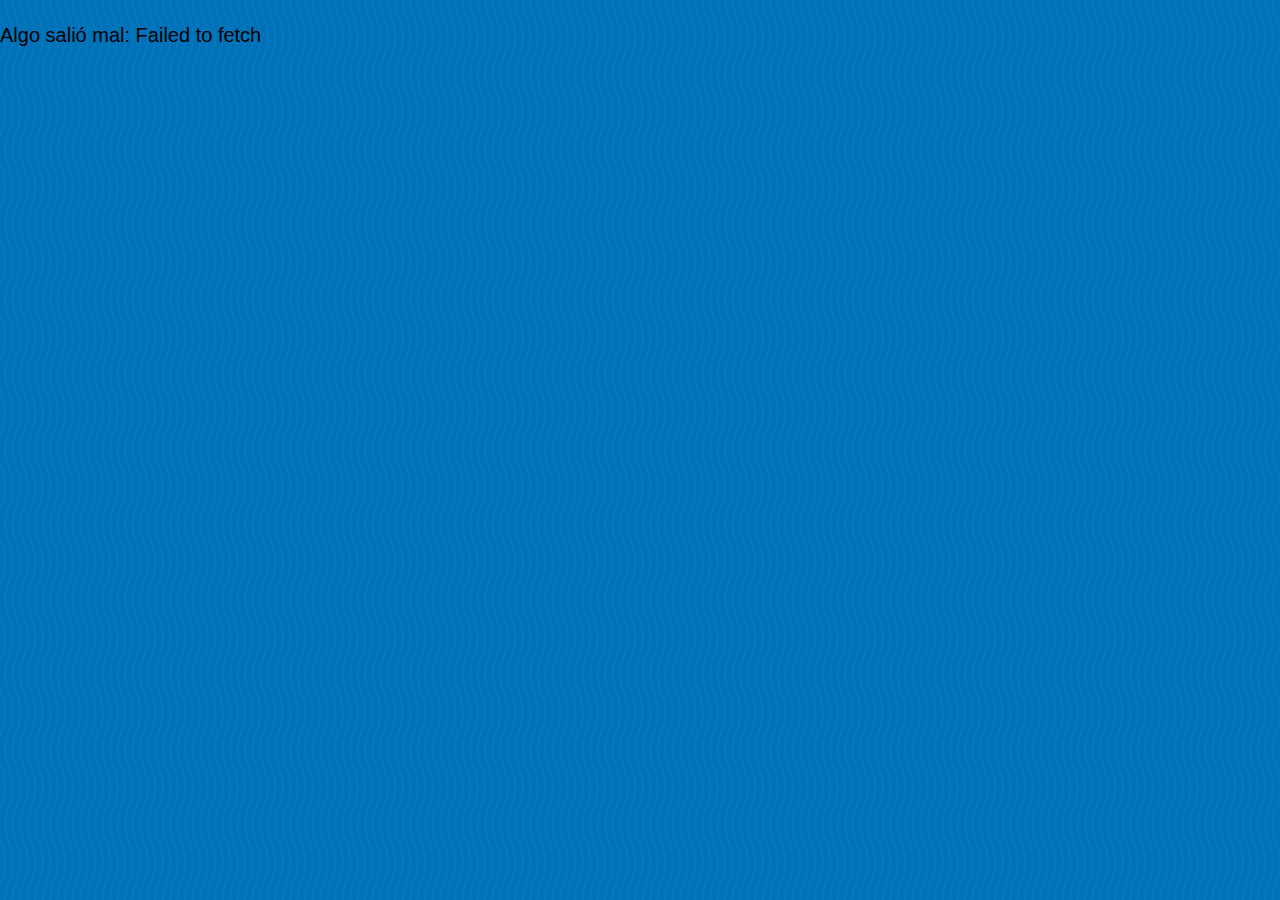
==== Ejercicio 1/codigo-otros-1.1/index.html @ 905e076a "Se repararon los archivos" ====
<!DOCTYPE html>
<html lang="en">
<head>
    <meta charset="UTF-8">
    <meta http-equiv="X-UA-Compatible" content="IE=edge">
    <meta name="viewport" content="width=device-width, initial-scale=1.0">
    <link rel="stylesheet" href="./assets/css/styles.css">
    <title>APIs</title>
</head>
<body>
    <p class="name"></p>
    <p class="blog"></p>
    <p class="location"></p> <!-- Se agrega el elemento <p> para mostrar la ubicación -->

    <script src="./assets/js/app.js"></script>
</body>
</html>
---- Ejercicio 1/codigo-otros-1.1/assets/css/styles.css ----
/* normalize.css v8.0.1 | MIT License | github.com/necolas/normalize.css */

/* Estilos generales */
button,
hr,
input {
  overflow: visible;
}
progress,
sub,
sup {
  vertical-align: baseline;
}
[type="checkbox"],
[type="radio"],
legend {
  box-sizing: border-box;
  padding: 0;
}
html {
  line-height: 1.15;
  -webkit-text-size-adjust: 100%;
}
body {
  margin: 0;
}
details,
main {
  display: block;
}
h1 {
  font-size: 2em;
  margin: 0.67em 0;
}
hr {
  box-sizing: content-box;
  height: 0;
}
code,
kbd,
pre,
samp {
  font-family: monospace, monospace;
  font-size: 1em;
}
a {
  background-color: transparent;
}
abbr[title] {
  border-bottom: none;
  text-decoration: underline;
  text-decoration: underline dotted;
}
b,
strong {
  font-weight: bolder;
}
small {
  font-size: 80%;
}
sub,
sup {
  font-size: 75%;
  line-height: 0;
  position: relative;
}
sub {
  bottom: -0.25em;
}
sup {
  top: -0.5em;
}
img {
  border-style: none;
}

/* ERROR: Declaración duplicada de la variable --grey */
/* Variables */
html {
  --grey: #e7e7e7;
  --gray: var(--grey); /* Se agrega una nueva variable --gray con el mismo valor que --grey */
  --blue: #0072B9;
  --pink: #D60087;
  --yellow: #ffc600;
  --black: #2e2e2e;
  --red: #c73737;
  --green: #61e846;
  --text-shadow: 2px 2px 0 rgba(0,0,0,0.2);
  --box-shadow: 0 0 5px 5px rgba(0,0,0,0.2);
  font-size: 62.5%;
  font-family: -apple-system, BlinkMacSystemFont, 'Segoe UI', Roboto, Oxygen, Ubuntu, Cantarell, 'Open Sans', 'Helvetica Neue', sans-serif;
  box-sizing: border-box;
}

*, *:before, *:after {
  box-sizing: inherit;
}

body {
  font-size: 2rem;
  line-height: 1.5;
  background-color: var(--blue);
  background-image: url("data:image/svg+xml,%3Csvg width='20' height='100' xmlns='http://www.w3.org/2000/svg'%3E%3Cpath d='M0 21.184c.13.357.264.72.402 1.088l.661 1.768C4.653 33.64 6 39.647 6 50c0 10.271-1.222 15.362-4.928 24.629-.383.955-.74 1.869-1.072 2.75v6.225c.73-2.51 1.691-5.139 2.928-8.233C6.722 65.888 8 60.562 8 50c0-10.626-1.397-16.855-5.063-26.66l-.662-1.767C1.352 19.098.601 16.913 0 14.85v6.335zm20 0C17.108 13.258 16 8.077 16 0h2c0 5.744.574 9.951 2 14.85v6.334zm0 56.195c-2.966 7.86-4 13.123-4 22.621h2c0-6.842.542-11.386 2-16.396v-6.225zM6 0c0 8.44 1.21 13.718 4.402 22.272l.661 1.768C14.653 33.64 16 39.647 16 50c0 10.271-1.222 15.362-4.928 24.629C7.278 84.112 6 89.438 6 100h2c0-10.271 1.222-15.362 4.928-24.629C16.722 65.888 18 60.562 18 50c0-10.626-1.397-16.855-5.063-26.66l-.662-1.767C9.16 13.223 8 8.163 8 0H6z' fill='%23fff' fill-rule='nonzero' fill-opacity='.1' opacity='.349'/%3E%3C/svg%3E%0A");
  background-size: 15px; 
}

  .helper Divs */
.wrapper {
  max-width: 1000px;
  margin: 4rem auto;
  padding: 2rem;
  background: white;
}

.box,
.wrapper {
  box-shadow: 0 0 3px 5px rgba(0, 0, 0, 0.08653);
}

a {
  color: var(--blue);
  text-decoration-color: var(--yellow);
}

a.button,
button,
input[type="button"] {
  color: white;
  background: var(--pink);
  padding: 1rem;
  border: 0;
  border: 2px solid transparent;
  text-decoration: none;
  font-weight: 600;
  font-size: 2rem;
}

:focus {
  outline-color: var(--pink);
}

fieldset {
  border: 1px solid black;
}

input:not([type="checkbox"]):not([type="radio"]),
textarea,
select {
  display: block;
  padding: 1rem;
  border: 1px solid var(--grey);
}

.success {
  border: 1px solid red;
}

h1,
h2,
h3,
h4,
h5,
h6 {
  color: white;
  margin-top: 0;
  line-height: 1;
  text-shadow: var(--text-shadow);
}

.wrapper h1,
.wrapper h2,
.wrapper h3,
.wrapper h4,
.wrapper h5,
.wrapper h6 {
  color: var(--black);
  text-shadow: none;
}
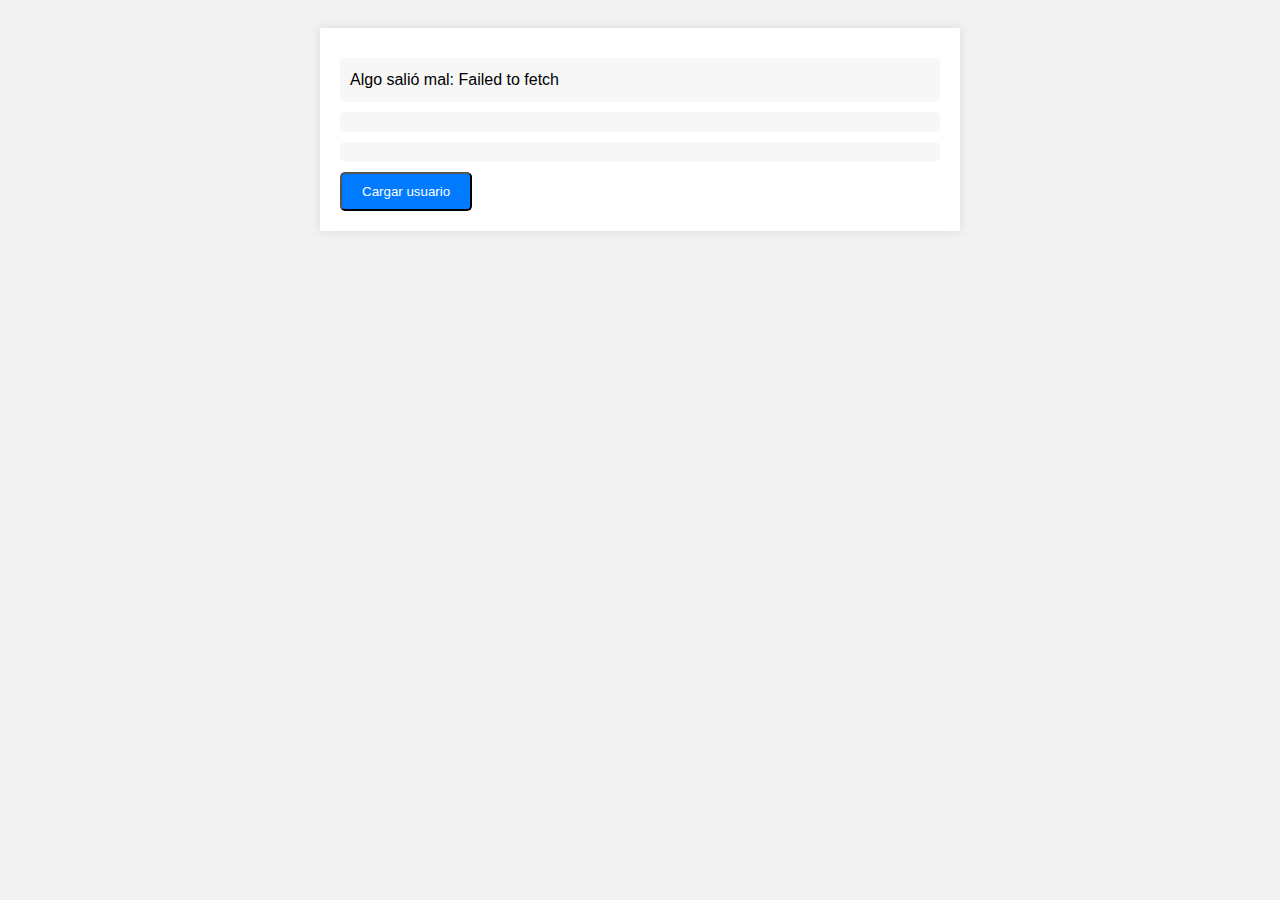
==== commit 54ed86d5: "Se realizo una pequeña interfaz gráfica para mejorar la visibilidad" ====
--- a/Ejercicio 1/codigo-otros-1.1/index.html
+++ b/Ejercicio 1/codigo-otros-1.1/index.html
@@ -8,10 +8,12 @@
     <title>APIs</title>
 </head>
 <body>
-    <p class="name"></p>
-    <p class="blog"></p>
-    <p class="location"></p> <!-- Se agrega el elemento <p> para mostrar la ubicación -->
-
+    <div class="container">
+      <p class="name"></p>
+      <p class="blog"></p>
+      <p class="location"></p>
+      <button class="button">Cargar usuario</button>
+    </div>
     <script src="./assets/js/app.js"></script>
 </body>
 </html>--- a/Ejercicio 1/codigo-otros-1.1/assets/css/styles.css
+++ b/Ejercicio 1/codigo-otros-1.1/assets/css/styles.css
@@ -1,178 +1,49 @@
-/* normalize.css v8.0.1 | MIT License | github.com/necolas/normalize.css */
-
-/* Estilos generales */
-button,
-hr,
-input {
-  overflow: visible;
-}
-progress,
-sub,
-sup {
-  vertical-align: baseline;
-}
-[type="checkbox"],
-[type="radio"],
-legend {
-  box-sizing: border-box;
-  padding: 0;
-}
-html {
-  line-height: 1.15;
-  -webkit-text-size-adjust: 100%;
-}
 body {
-  margin: 0;
-}
-details,
-main {
-  display: block;
-}
-h1 {
-  font-size: 2em;
-  margin: 0.67em 0;
-}
-hr {
-  box-sizing: content-box;
-  height: 0;
-}
-code,
-kbd,
-pre,
-samp {
-  font-family: monospace, monospace;
-  font-size: 1em;
-}
-a {
-  background-color: transparent;
-}
-abbr[title] {
-  border-bottom: none;
-  text-decoration: underline;
-  text-decoration: underline dotted;
-}
-b,
-strong {
-  font-weight: bolder;
-}
-small {
-  font-size: 80%;
-}
-sub,
-sup {
-  font-size: 75%;
-  line-height: 0;
-  position: relative;
-}
-sub {
-  bottom: -0.25em;
-}
-sup {
-  top: -0.5em;
-}
-img {
-  border-style: none;
+  font-family: Arial, sans-serif;
+  font-size: 16px;
+  line-height: 1.5;
+  background-color: #f2f2f2;
+  padding: 20px;
 }
 
-/* ERROR: Declaración duplicada de la variable --grey */
-/* Variables */
-html {
-  --grey: #e7e7e7;
-  --gray: var(--grey); /* Se agrega una nueva variable --gray con el mismo valor que --grey */
-  --blue: #0072B9;
-  --pink: #D60087;
-  --yellow: #ffc600;
-  --black: #2e2e2e;
-  --red: #c73737;
-  --green: #61e846;
-  --text-shadow: 2px 2px 0 rgba(0,0,0,0.2);
-  --box-shadow: 0 0 5px 5px rgba(0,0,0,0.2);
-  font-size: 62.5%;
-  font-family: -apple-system, BlinkMacSystemFont, 'Segoe UI', Roboto, Oxygen, Ubuntu, Cantarell, 'Open Sans', 'Helvetica Neue', sans-serif;
-  box-sizing: border-box;
+.container {
+  max-width: 600px;
+  margin: 0 auto;
+  background-color: #fff;
+  padding: 20px;
+  box-shadow: 0 0 10px rgba(0, 0, 0, 0.1);
 }
 
-*, *:before, *:after {
-  box-sizing: inherit;
+/* Estilos para los elementos de información */
+.name,
+.blog,
+.location {
+  margin: 10px 0;
+  padding: 10px;
+  background-color: #f7f7f7;
+  border-radius: 5px;
 }
 
-body {
-  font-size: 2rem;
-  line-height: 1.5;
-  background-color: var(--blue);
-  background-image: url("data:image/svg+xml,%3Csvg width='20' height='100' xmlns='http://www.w3.org/2000/svg'%3E%3Cpath d='M0 21.184c.13.357.264.72.402 1.088l.661 1.768C4.653 33.64 6 39.647 6 50c0 10.271-1.222 15.362-4.928 24.629-.383.955-.74 1.869-1.072 2.75v6.225c.73-2.51 1.691-5.139 2.928-8.233C6.722 65.888 8 60.562 8 50c0-10.626-1.397-16.855-5.063-26.66l-.662-1.767C1.352 19.098.601 16.913 0 14.85v6.335zm20 0C17.108 13.258 16 8.077 16 0h2c0 5.744.574 9.951 2 14.85v6.334zm0 56.195c-2.966 7.86-4 13.123-4 22.621h2c0-6.842.542-11.386 2-16.396v-6.225zM6 0c0 8.44 1.21 13.718 4.402 22.272l.661 1.768C14.653 33.64 16 39.647 16 50c0 10.271-1.222 15.362-4.928 24.629C7.278 84.112 6 89.438 6 100h2c0-10.271 1.222-15.362 4.928-24.629C16.722 65.888 18 60.562 18 50c0-10.626-1.397-16.855-5.063-26.66l-.662-1.767C9.16 13.223 8 8.163 8 0H6z' fill='%23fff' fill-rule='nonzero' fill-opacity='.1' opacity='.349'/%3E%3C/svg%3E%0A");
-  background-size: 15px; 
+/* Estilos para los mensajes de error */
+.error {
+  color: red;
+  font-weight: bold;
 }
 
-  .helper Divs */
-.wrapper {
-  max-width: 1000px;
-  margin: 4rem auto;
-  padding: 2rem;
-  background: white;
+/* Estilos para los botones */
+.button {
+  display: inline-block;
+  padding: 10px 20px;
+  background-color: #007bff;
+  color: #fff;
+  text-decoration: none;
+  border-radius: 5px;
 }
 
-.box,
-.wrapper {
-  box-shadow: 0 0 3px 5px rgba(0, 0, 0, 0.08653);
+.button:hover {
+  background-color: #0056b3;
 }
 
-a {
-  color: var(--blue);
-  text-decoration-color: var(--yellow);
+.button:active {
+  background-color: #003d80;
 }
-
-a.button,
-button,
-input[type="button"] {
-  color: white;
-  background: var(--pink);
-  padding: 1rem;
-  border: 0;
-  border: 2px solid transparent;
-  text-decoration: none;
-  font-weight: 600;
-  font-size: 2rem;
-}
-
-:focus {
-  outline-color: var(--pink);
-}
-
-fieldset {
-  border: 1px solid black;
-}
-
-input:not([type="checkbox"]):not([type="radio"]),
-textarea,
-select {
-  display: block;
-  padding: 1rem;
-  border: 1px solid var(--grey);
-}
-
-.success {
-  border: 1px solid red;
-}
-
-h1,
-h2,
-h3,
-h4,
-h5,
-h6 {
-  color: white;
-  margin-top: 0;
-  line-height: 1;
-  text-shadow: var(--text-shadow);
-}
-
-.wrapper h1,
-.wrapper h2,
-.wrapper h3,
-.wrapper h4,
-.wrapper h5,
-.wrapper h6 {
-  color: var(--black);
-  text-shadow: none;
-}
